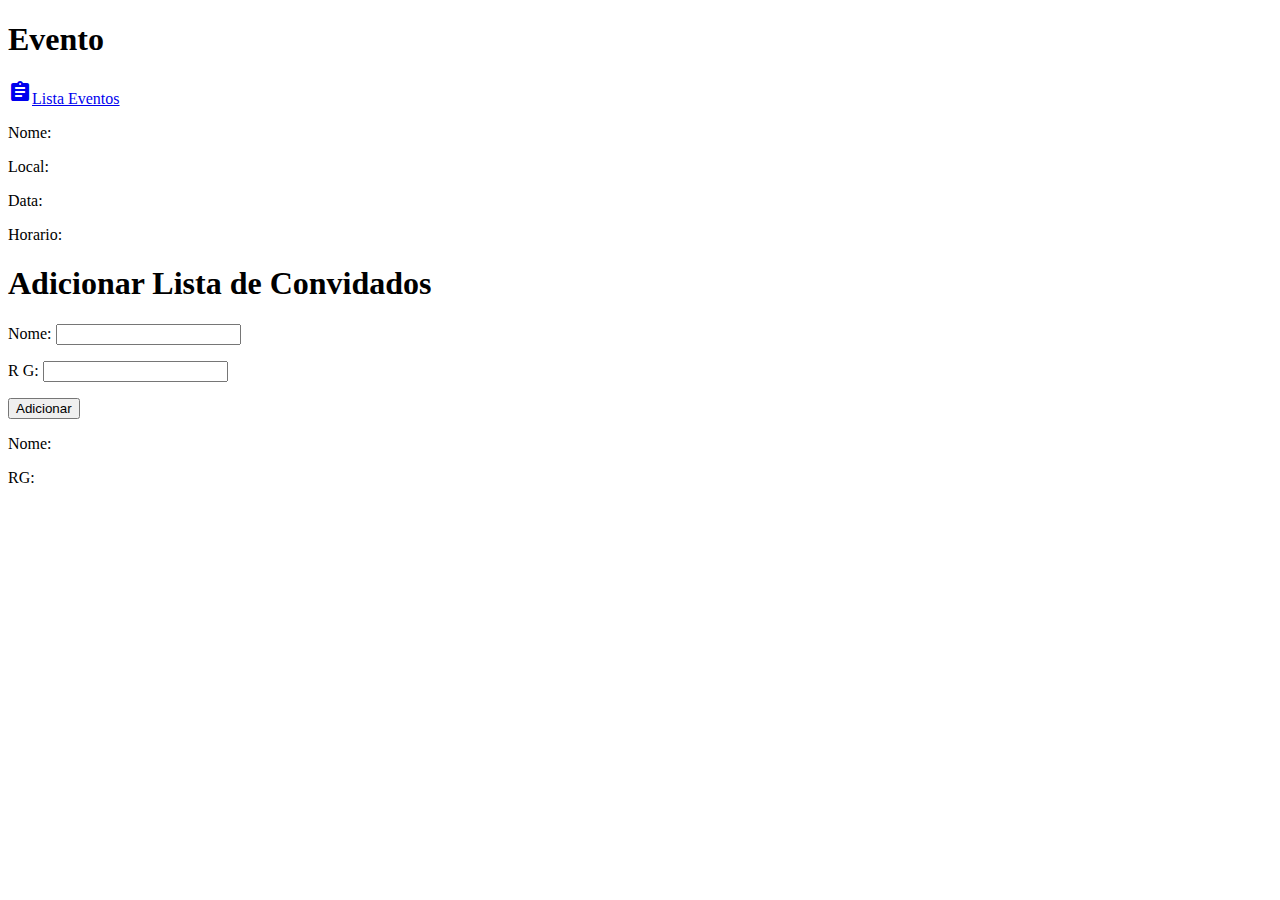
==== gerandotabelas/src/main/resources/templates/Evento/detalhesEvento.html @ 090126ac "Subindo" ====
<!DOCTYPE html>
<html xmlns:th="http://thymeleaf.org"
	xmlns:layout="http://www.ultraq.net.nz/thymeleaf/layout">
<head>
<!--Import Google Icon Font-->
<link href="https://fonts.googleapis.com/icon?family=Material+Icons"
	rel="stylesheet">
<!--Import materialize.css-->
<link type="text/css" rel="stylesheet"
	href="materialize/css/materialize.min.css" media="screen,projection" />

<!--Let browser know website is optimized for mobile-->
<meta name="viewport" content="width=device-width, initial-scale=1.0" />

<title>Evento</title>
</head>
<body>
	<h1>Evento</h1>
	<a href="/eventos" class="waves-effect waves-light btn"><i
		class="material-icons left" title="Lista Eventos">assignment</i>Lista
		Eventos</a>
	<div th:each="evento : ${evento}" class="container">
		<div class="row">
			<p>
				Nome: <span th:text="${evento.nome}"> </span>
			</p>
			<p>
				Local: <span th:text="${evento.local}"> </span>
			</p>
			<p>
				Data: <span th:text="${evento.data}"> </span>
			</p>
			<p>
				Horario: <span th:text="${evento.horario}"> </span>
			</p>

		</div>

		<form Method="Post">
			<h1>Adicionar Lista de Convidados</h1>
			<p>
				Nome: <input type="text" value=" " name="nomeConvidado" />
			</p>
			R G: <input type="text" value=" " name="rg" />
			</p>
			<button class="waves-effect waves-light btn" type="submit">Adicionar</button>
		</form>

	</div>
	<div th:each="convidados : ${convidados}" class="container">
		<div class="row">
			<p><div class="input-field col s3">
				Nome: <span th:text="${convidados.nomeConvidado}"> </span></div>
			</p>
			<p><div class="input-field col s3">
				RG: <span th:text="${convidados.rg}"> </span></div>
			</p>
		</div>

	</div>

	<!--JavaScript at end of body for optimized loading-->
	<script type="text/javascript" src="materialize/js/materialize.min.js"></script>
</body>
</html>
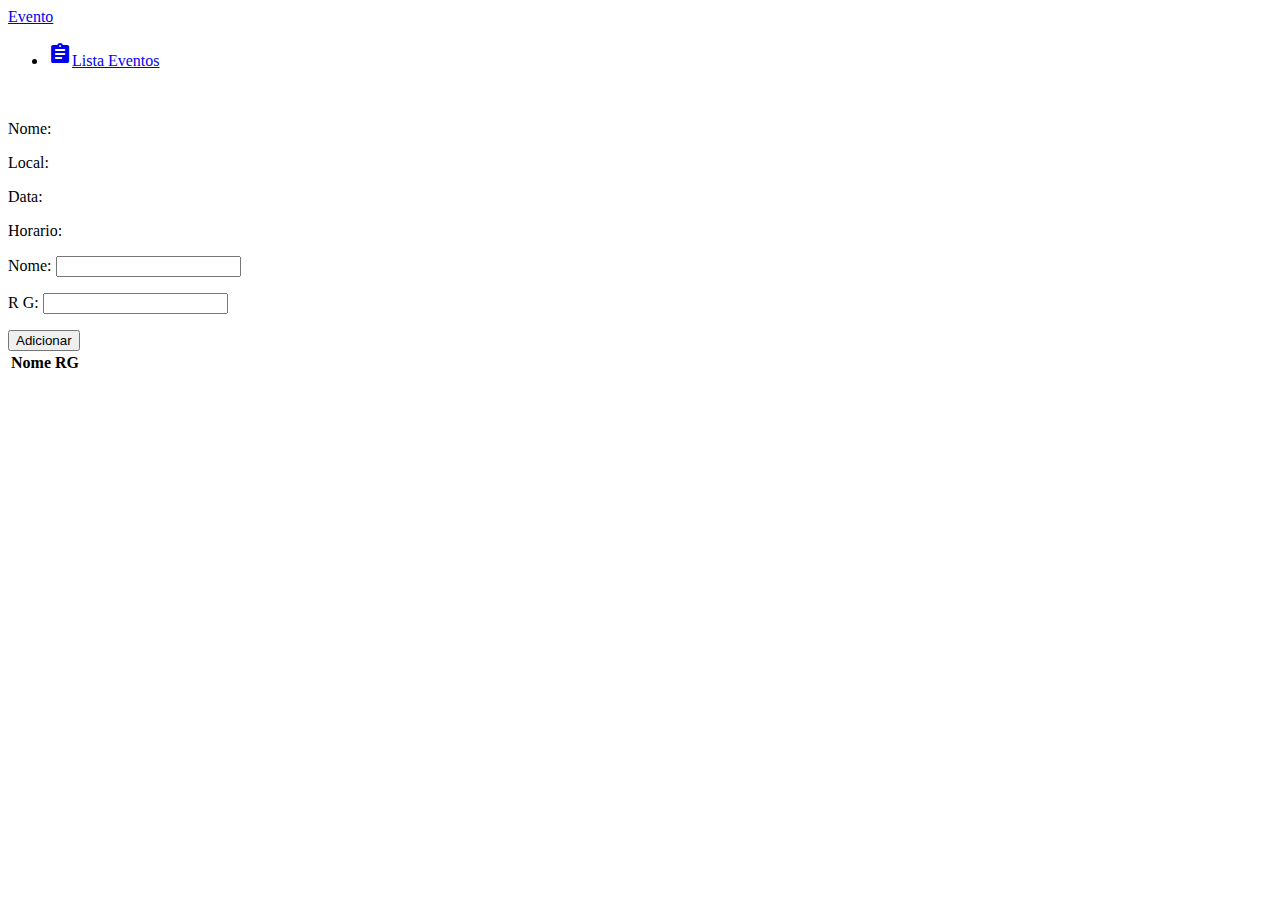
==== commit fb9d3652: "DetalhesEvento Melhorado" ====
--- a/gerandotabelas/src/main/resources/templates/Evento/detalhesEvento.html
+++ b/gerandotabelas/src/main/resources/templates/Evento/detalhesEvento.html
@@ -11,15 +11,33 @@
 
 <!--Let browser know website is optimized for mobile-->
 <meta name="viewport" content="width=device-width, initial-scale=1.0" />
+<link rel="stylesheet" href="estilo/estilocss.css" />
 
 <title>Evento</title>
 </head>
 <body>
-	<h1>Evento</h1>
-	<a href="/eventos" class="waves-effect waves-light btn"><i
-		class="material-icons left" title="Lista Eventos">assignment</i>Lista
-		Eventos</a>
-	<div th:each="evento : ${evento}" class="container">
+	<header>
+
+		<nav>
+			<div class="nav-wrapper">
+				<a href="#" class="brand-logo">Evento</a>
+				<ul id="nav-mobile" class="right hide-on-med-and-down">
+					<li><a href="/eventos" class="waves-effect waves-light btn"><i
+							class="material-icons left" title="Lista Eventos">assignment</i>Lista
+							Eventos</a></li>
+
+				</ul>
+			</div>
+		</nav>
+
+
+
+
+	</header>
+
+	<br>
+
+	<div th:each="evento : ${evento}" class="container detalhesEvento">
 		<div class="row">
 			<p>
 				Nome: <span th:text="${evento.nome}"> </span>
@@ -35,9 +53,10 @@
 			</p>
 
 		</div>
-
+	</div>
+	<div class="container formConvidados">
 		<form Method="Post">
-			<h1>Adicionar Lista de Convidados</h1>
+			<!-- <h1>Adicionar Convidados</h1> -->
 			<p>
 				Nome: <input type="text" value=" " name="nomeConvidado" />
 			</p>
@@ -47,17 +66,35 @@
 		</form>
 
 	</div>
-	<div th:each="convidados : ${convidados}" class="container">
-		<div class="row">
-			<p><div class="input-field col s3">
-				Nome: <span th:text="${convidados.nomeConvidado}"> </span></div>
+
+
+	<table class="container tabelaCOnvidado">
+		<thead>
+
+			<tr>
+				<th>Nome</th>
+				<th>RG</th>
+		</thead>
+		<tbody>
+			<tr th:each="convidados : ${convidados}">
+				<td><span th:text="${convidados.nomeConvidado}"> </span></td>
+				<td><span th:text="${convidados.rg}"> </span></td>
+			</tr>
+		</tbody>
+		<!--  <div class="row">
+			<p>
+			<div class="input-field col s3">
+				Nome: <span th:text="${convidados.nomeConvidado}"> </span>
+			</div>
 			</p>
-			<p><div class="input-field col s3">
-				RG: <span th:text="${convidados.rg}"> </span></div>
+			<p>
+			<div class="input-field col s3">
+				RG: <span th:text="${convidados.rg}"> </span>
+			</div>
 			</p>
-		</div>
+		</div> -->
 
-	</div>
+	</table>
 
 	<!--JavaScript at end of body for optimized loading-->
 	<script type="text/javascript" src="materialize/js/materialize.min.js"></script>
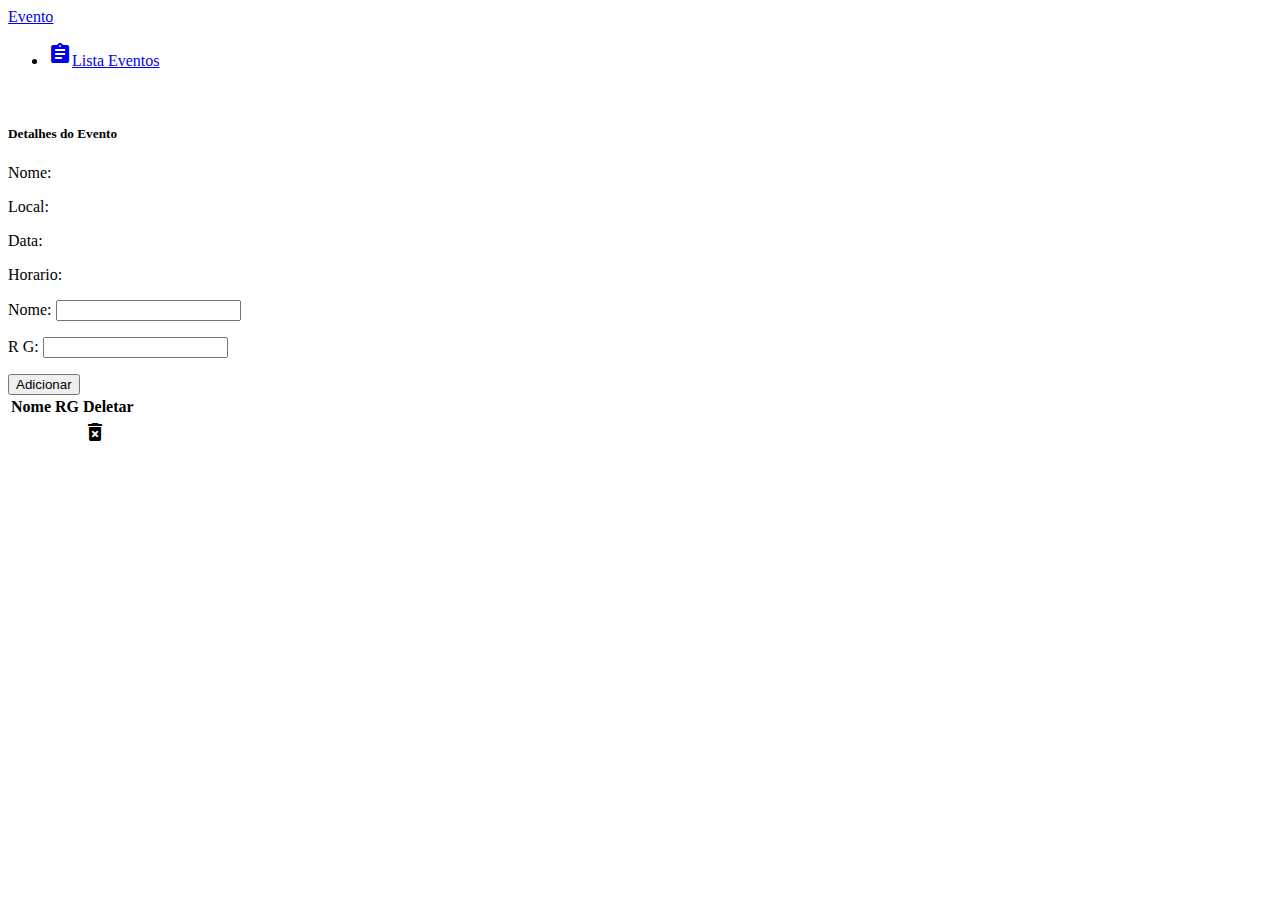
==== commit 27df5e96: "Deletando Convidados disponivel" ====
--- a/gerandotabelas/src/main/resources/templates/Evento/detalhesEvento.html
+++ b/gerandotabelas/src/main/resources/templates/Evento/detalhesEvento.html
@@ -38,6 +38,7 @@
 	<br>
 
 	<div th:each="evento : ${evento}" class="container detalhesEvento">
+	<h5>Detalhes do Evento</h5>
 		<div class="row">
 			<p>
 				Nome: <span th:text="${evento.nome}"> </span>
@@ -74,11 +75,17 @@
 			<tr>
 				<th>Nome</th>
 				<th>RG</th>
+				<th>Deletar</th>
 		</thead>
 		<tbody>
 			<tr th:each="convidados : ${convidados}">
 				<td><span th:text="${convidados.nomeConvidado}"> </span></td>
 				<td><span th:text="${convidados.rg}"> </span></td>
+				<td><span><a class="waves-effect waves-light btn-small"
+					th:href="${(#mvc.url('EC#deletarConvidado').arg(0, convidados.rg)).build()}"
+				
+						><i class="material-icons">delete_forever</i></a></span></td>
+				
 			</tr>
 		</tbody>
 		<!--  <div class="row">
